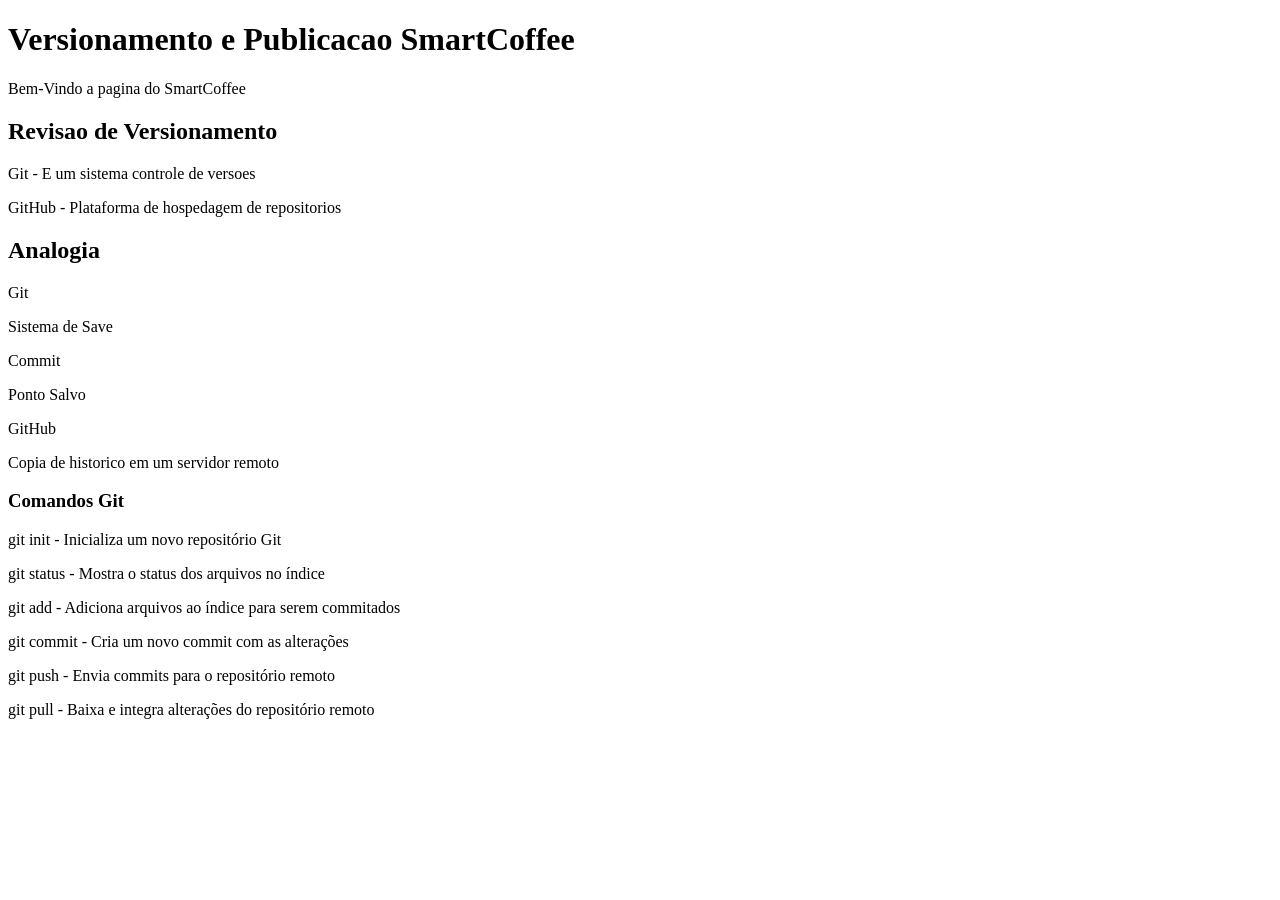
==== index_git.html @ ce1adae5 "Teste Aula13" ====
<!DOCTYPE html>
<html lang="pt-BR">
<head>
    <meta charset="UTF-8">
    <meta name="viewport" content="width=device-width, initial-scale=1.0">
    <title>Versionamento e Publicacao SmartCoffe</title>
    <link rel="stylesheet" href="style.css">
</head>
<body>
    <h1>Versionamento e Publicacao SmartCoffee</h1>
    <p>Bem-Vindo a pagina do SmartCoffee</p>
    <h2>Revisao de Versionamento</h2>
    <p>Git - E um sistema controle de versoes</p>
    <p>GitHub - Plataforma de hospedagem de repositorios</p>
    <h2>Analogia</h2>
    <p>Git</p>
    <p>Sistema de Save</p>
    <p>Commit</p>
    <p>Ponto Salvo</p>
    <p>GitHub</p>
    <p>Copia de historico em um servidor remoto</p>

    <h3>Comandos Git</h3>
    <p>git init - Inicializa um novo repositório Git</p>
    <p>git status - Mostra o status dos arquivos no índice</p>
    <p>git add - Adiciona arquivos ao índice para serem commitados</p>
    <p>git commit - Cria um novo commit com as alterações</p>
    <p>git push - Envia commits para o repositório remoto</p>
    <p>git pull - Baixa e integra alterações do repositório remoto</p>
</body>
</html>
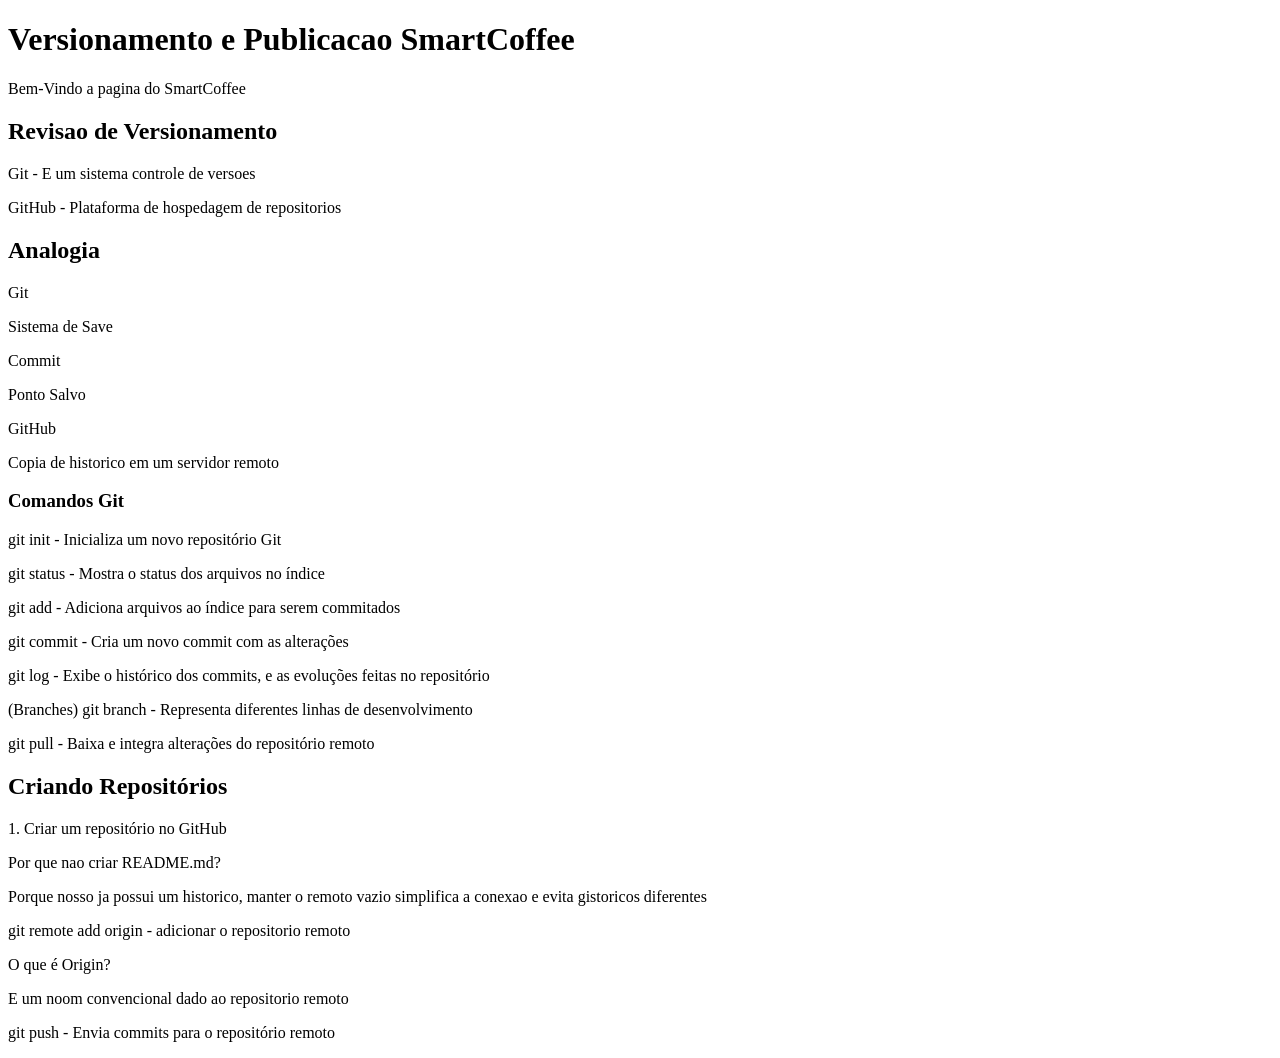
==== commit 71c8930b: "Elaborando o README!" ====
--- a/index_git.html
+++ b/index_git.html
@@ -25,7 +25,17 @@
     <p>git status - Mostra o status dos arquivos no índice</p>
     <p>git add - Adiciona arquivos ao índice para serem commitados</p>
     <p>git commit - Cria um novo commit com as alterações</p>
+    <p>git log - Exibe o histórico dos commits, e as evoluções feitas no repositório</p>
+    <p>(Branches) git branch - Representa diferentes linhas de desenvolvimento</p>
+    <p>git pull - Baixa e integra alterações do repositório remoto</p>
+
+    <h2>Criando Repositórios</h2>
+    <p>1. Criar um repositório no GitHub</p>
+    <p>Por que nao criar README.md?</p>
+    <p> Porque nosso ja possui um historico, manter o remoto vazio simplifica a conexao e evita gistoricos diferentes</p>
+    <p>git remote add origin - adicionar o repositorio remoto</p>
+    <p>O que é Origin?</p>
+    <p>E um noom convencional dado ao repositorio remoto</p>
     <p>git push - Envia commits para o repositório remoto</p>
-    <p>git pull - Baixa e integra alterações do repositório remoto</p>
 </body>
 </html>
